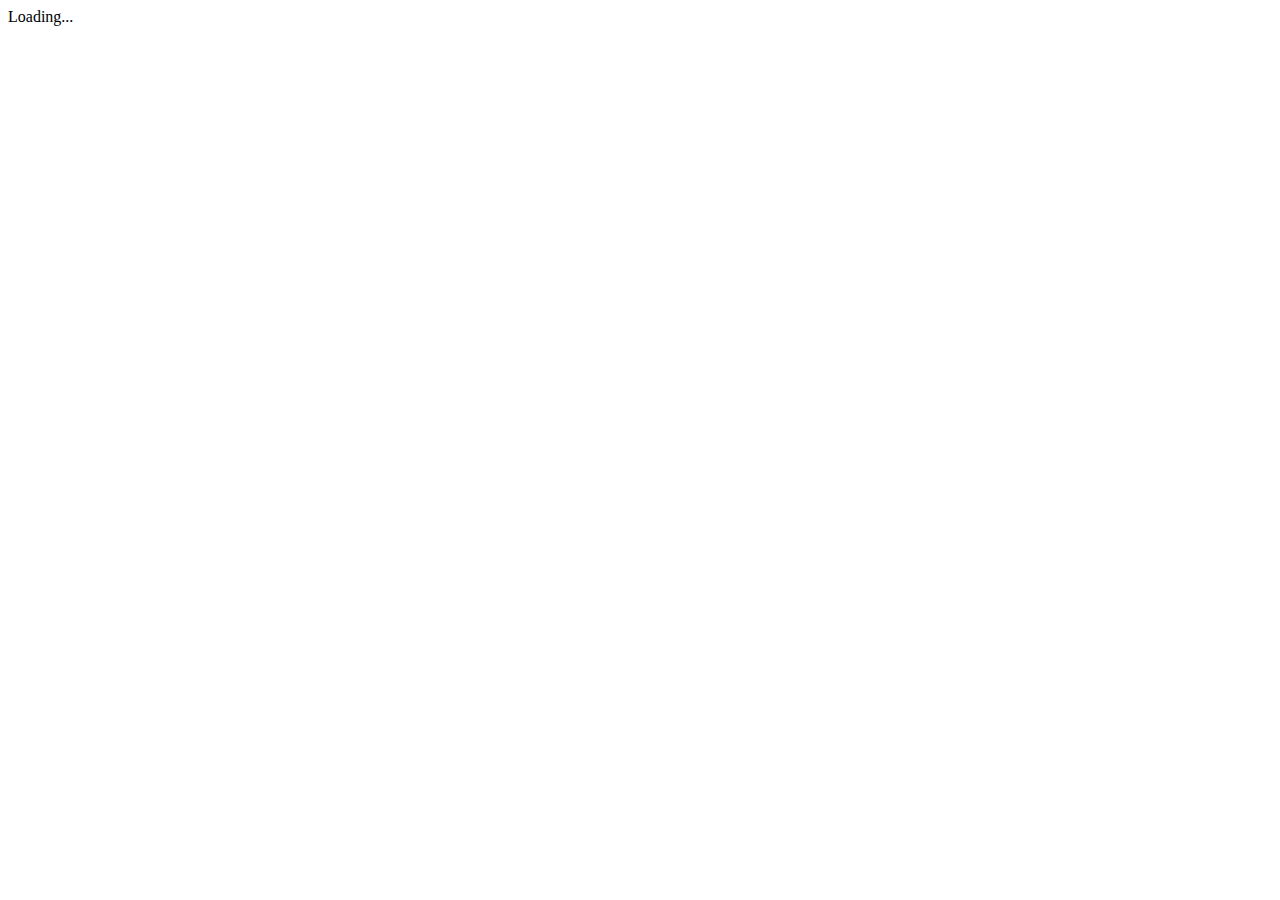
==== src/index.html @ 0f0e98f7 "added new components" ====
<!doctype html>
<html>
<head>
  <meta charset="utf-8">
  <title>Myapp</title>
  <base href="/">

  <meta name="viewport" content="width=device-width, initial-scale=1">
  <link rel="icon" type="image/x-icon" href="favicon.ico">
</head>
<body>
  <app-root>Loading...</app-root>
</body>
</html>
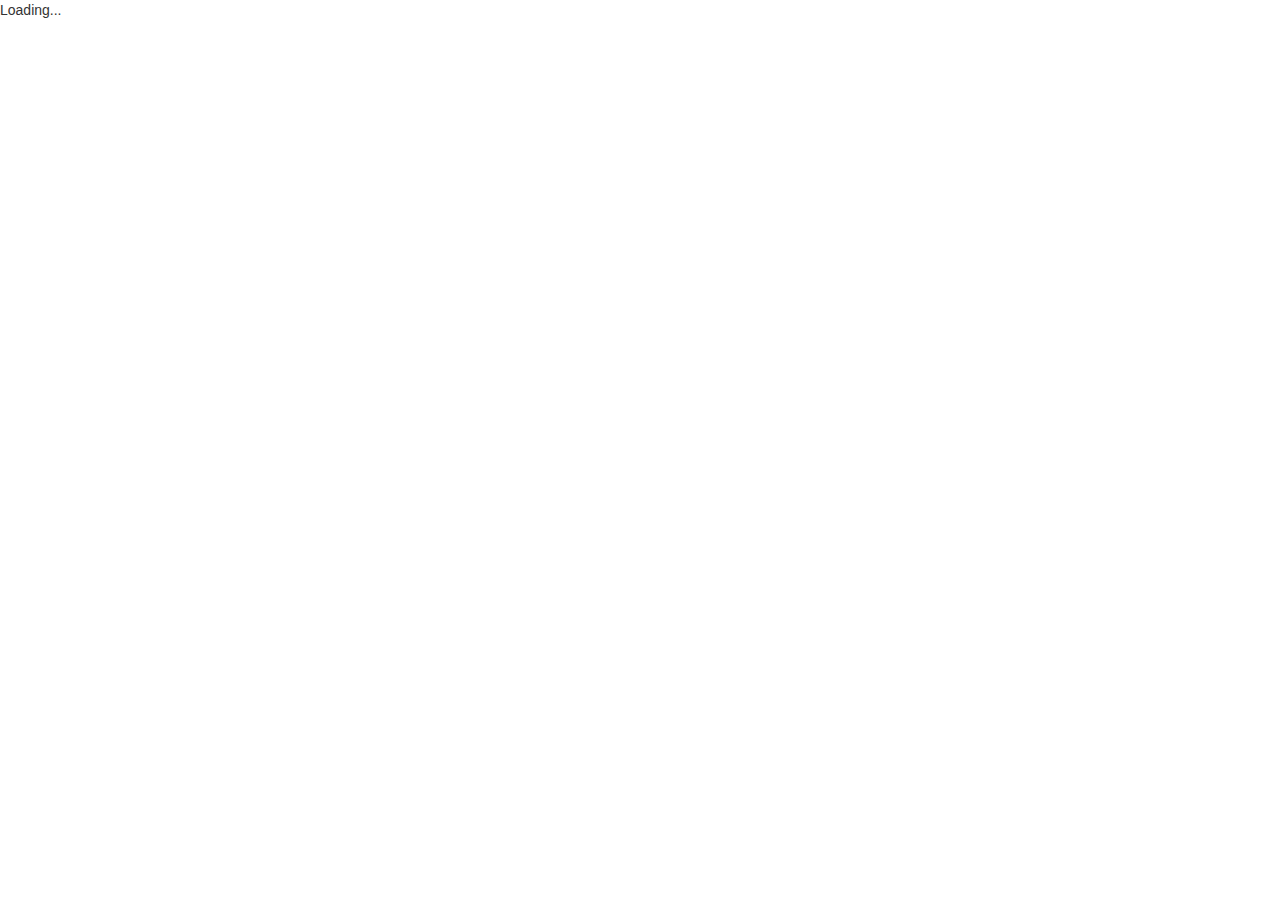
==== commit 21b0b0a5: "Submit Form Added" ====
--- a/src/index.html
+++ b/src/index.html
@@ -6,6 +6,8 @@
   <base href="/">
 
   <meta name="viewport" content="width=device-width, initial-scale=1">
+  <link rel="stylesheet" href="https://maxcdn.bootstrapcdn.com/bootstrap/3.3.7/css/bootstrap.min.css" integrity="sha384-BVYiiSIFeK1dGmJRAkycuHAHRg32OmUcww7on3RYdg4Va+PmSTsz/K68vbdEjh4u" crossorigin="anonymous">
+
   <link rel="icon" type="image/x-icon" href="favicon.ico">
 </head>
 <body>
